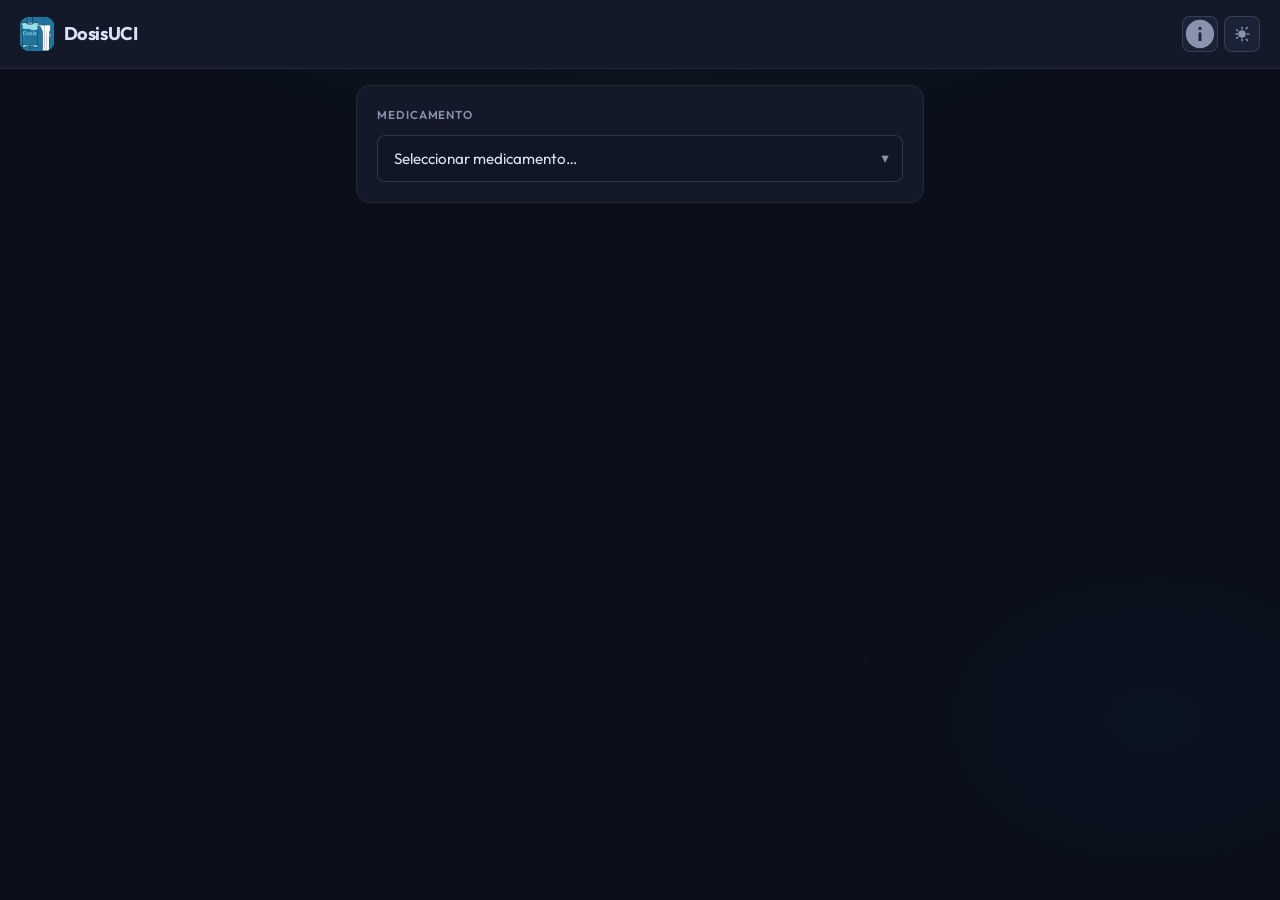
==== index.html @ 27619b3a "Actualizacion pro" ====
<!DOCTYPE html>
<html lang="es" data-theme="dark">
<head>
  <meta charset="UTF-8">
  <meta name="viewport" content="width=device-width, initial-scale=1.0">
  <meta name="description" content="Calculadora de dosis de medicamentos para UCI.">
  <meta name="theme-color" content="#0b0f19" media="(prefers-color-scheme: dark)">
  <meta name="theme-color" content="#eef1f8"  media="(prefers-color-scheme: light)">
  <title>DosisUCI</title>
  <link rel="stylesheet" href="style.css">
</head>
<body>

<div class="app">

  <!-- ── Header ──────────────────────────────────────────── -->
  <header class="app-header">
    <div class="brand">
<img src="icon.png" class="brand-icon" alt="Medi-Global Logo">
      <span class="brand-name">DosisUCI</span>
    </div>
    <div class="header-actions">
      <button class="icon-btn" id="aboutBtn" title="Acerca de">
        <svg xmlns="http://www.w3.org/2000/svg" viewBox="0 0 24 24" fill="currentColor">
          <path d="M12 2C6.48 2 2 6.48 2 12s4.48 10 10 10 10-4.48 10-10S17.52 2 12 2zm1 15h-2v-6h2v6zm0-8h-2V7h2v2z"/>
        </svg>
      </button>
      <button class="theme-btn" id="themeToggle" aria-label="Cambiar tema">
        <svg class="icon-sun" xmlns="http://www.w3.org/2000/svg" viewBox="0 0 24 24">
          <path d="M12 7a5 5 0 1 0 0 10A5 5 0 0 0 12 7zm0-5a1 1 0 0 1 1 1v2a1 1 0 0 1-2 0V3a1 1 0 0 1 1-1zm0 16a1 1 0 0 1 1 1v2a1 1 0 0 1-2 0v-2a1 1 0 0 1 1-1zM4.22 5.64a1 1 0 0 1 1.42 0l1.41 1.41a1 1 0 0 1-1.41 1.42L4.22 7.05a1 1 0 0 1 0-1.41zm12.72 12.72a1 1 0 0 1 1.42 0l1.41 1.41a1 1 0 0 1-1.41 1.42l-1.42-1.41a1 1 0 0 1 0-1.42zM3 12a1 1 0 0 1 1-1h2a1 1 0 0 1 0 2H4a1 1 0 0 1-1-1zm15 0a1 1 0 0 1 1-1h2a1 1 0 0 1 0 2h-2a1 1 0 0 1-1-1zM4.22 18.36a1 1 0 0 1 0-1.42l1.41-1.41a1 1 0 1 1 1.42 1.41l-1.41 1.42a1 1 0 0 1-1.42 0zm12.72-12.72a1 1 0 0 1 0-1.42l1.41-1.41a1 1 0 1 1 1.42 1.41l-1.42 1.42a1 1 0 0 1-1.41 0z"/>
        </svg>
        <svg class="icon-moon" xmlns="http://www.w3.org/2000/svg" viewBox="0 0 24 24" style="display:none">
          <path d="M12 3a9 9 0 1 0 9 9c0-.46-.04-.92-.1-1.36a5.389 5.389 0 0 1-4.4 2.26 5.403 5.403 0 0 1-3.14-9.8c-.44-.06-.9-.1-1.36-.1z"/>
        </svg>
      </button>
    </div>
  </header>

  <!-- ── Main ────────────────────────────────────────────── -->
  <main class="app-main">

    <!-- Selector -->
    <section class="card selector-card">
      <div class="card-label">Medicamento</div>
      <div class="select-row">
        <div class="select-wrapper">
          <select id="Med" autocomplete="off">
            <option value="" disabled selected>Seleccionar medicamento…</option>
          </select>
          <span class="select-arrow">▾</span>
        </div>
        <button class="info-btn hidden" id="infoBtn" title="Ver información clínica">
          <svg xmlns="http://www.w3.org/2000/svg" viewBox="0 0 24 24" fill="currentColor">
            <path d="M12 2C6.48 2 2 6.48 2 12s4.48 10 10 10 10-4.48 10-10S17.52 2 12 2zm1 15h-2v-6h2v6zm0-8h-2V7h2v2z"/>
          </svg>
          Info
        </button>
      </div>
    </section>

    <!-- PRO lock (oculto por defecto) -->
    <div id="proLockCard" class="pro-lock-card hidden">
      <div class="pro-lock-icon">🔒</div>
      <div class="pro-lock-name" id="proLockTitle"></div>
      <p class="pro-lock-desc">Este medicamento está disponible en la <strong>versión PRO</strong> de DosisUCI.</p>
      <a class="pro-lock-btn"
         href="https://play.google.com/store/apps/details?id=com.dosisutipro.app"
         target="_blank" rel="noopener">
        Obtener versión PRO →
      </a>
    </div>

    <!-- Formulario calculadora -->
    <div id="drugFormContainer" class="drug-form-container hidden">

      <!-- Peso -->
      <section class="card" id="weightCard">
        <div class="peso-header">
          <div class="card-label">Peso corporal</div>
          <div class="peso-value-badge">
            <span id="pesoValue">70</span><span> kg</span>
          </div>
          <button class="link-btn" onclick="openModal('weightModal')">
            Peso ideal
            <svg xmlns="http://www.w3.org/2000/svg" viewBox="0 0 24 24" fill="currentColor">
              <path d="M10 6L8.59 7.41 13.17 12l-4.58 4.59L10 18l6-6z"/>
            </svg>
          </button>
        </div>
        <div class="range-track">
          <input type="range" id="Peso" min="35" max="145" step="5" value="70">
        </div>
        <div style="display:flex;justify-content:space-between;font-size:.72rem;color:var(--text-3);margin-top:.3rem;font-family:'Space Mono',monospace;">
          <span>35</span><span>70</span><span>90</span><span>110</span><span>145</span>
        </div>
      </section>

      <!-- Preparación -->
      <section class="card">
        <div class="card-label">Preparación</div>
        <div class="prep-grid" id="prepGrid"></div>
      </section>

      <!-- Velocidad -->
      <section class="card">
        <div class="speed-header">
          <div class="card-label">Velocidad de infusión</div>
          <div class="mlh-badge">
            <span id="mlhValue">0</span><span> ml/h</span>
          </div>
        </div>
        <div class="range-track">
          <input type="range" id="mlh" min="0" max="100" value="0" step="1">
        </div>
        <div class="speed-range" id="maxmin"></div>
      </section>

      <!-- Dosis calculada -->
      <section class="card dose-card" id="doseCard">
        <div class="dose-label" id="dosismm">Dosis calculada</div>
        <div class="dose-monitor">
          <span class="dose-value" id="doseValue">0.00</span>
          <span class="dose-unit" id="doseUnit"></span>
        </div>
        <div class="dose-status" id="doseStatus"></div>
        <div class="dose-bar-track">
          <div id="doseBar"></div>
        </div>
      </section>

    </div>
  </main>
</div>

<!-- ── Modales ──────────────────────────────────────────────── -->

<!-- Info clínica -->
<div class="modal" id="infoModal" role="dialog" aria-modal="true" aria-labelledby="infoModalTitle">
  <div class="modal-backdrop" onclick="closeModal('infoModal')"></div>
  <div class="modal-panel">
    <div class="modal-header">
      <h2 id="infoModalTitle">Información</h2>
      <button class="modal-close" onclick="closeModal('infoModal')" aria-label="Cerrar">✕</button>
    </div>
    <div class="modal-body" id="infoModalBody"></div>
  </div>
</div>

<!-- Peso ideal -->
<div class="modal" id="weightModal" role="dialog" aria-modal="true">
  <div class="modal-backdrop" onclick="closeModal('weightModal')"></div>
  <div class="modal-panel">
    <div class="modal-header">
      <h2>Peso Ideal</h2>
      <button class="modal-close" onclick="closeModal('weightModal')" aria-label="Cerrar">✕</button>
    </div>
    <div class="modal-body">
      <p style="font-size:.85rem;color:var(--text-2);margin-bottom:1rem;">
        Fórmula de Devine. Usada en drogas con acumulación en tejido graso.
      </p>
      <div class="form-group">
        <label for="altura1">Altura (cm)</label>
        <input type="number" id="altura1" min="140" max="220" placeholder="170" inputmode="numeric">
      </div>
      <div class="form-group">
        <label>Sexo</label>
        <div class="radio-group">
          <label class="radio-option">
            <input type="radio" id="male1" name="sexo1" value="male">
            <span>Masculino</span>
          </label>
          <label class="radio-option">
            <input type="radio" id="fem1" name="sexo1" value="fem">
            <span>Femenino</span>
          </label>
        </div>
      </div>
      <div class="result-display">
        <span class="result-label">Peso ideal</span>
        <span class="result-value" id="resultPeso">—</span>
      </div>
    </div>
  </div>
</div>

<!-- Acerca de -->
<div class="modal" id="aboutModal" role="dialog" aria-modal="true">
  <div class="modal-backdrop" onclick="closeModal('aboutModal')"></div>
  <div class="modal-panel">
    <div class="modal-header">
      <h2>Acerca de DosisUCI</h2>
      <button class="modal-close" onclick="closeModal('aboutModal')" aria-label="Cerrar">✕</button>
    </div>
    <div class="modal-body about-body">
      <p>Calculadora de dosis para medicamentos de uso frecuente en <strong>UCI</strong>. Vasopresores, inotrópicos, vasodilatadores, sedoanalgesia y bloqueantes neuromusculares.</p>
      <p>La información está basada en guías clínicas y publicaciones revisadas por médicos y farmacéuticos. <strong>No reemplaza el criterio clínico.</strong> La interpretación es responsabilidad del profesional tratante.</p>
      <p>Esta aplicación <strong>no almacena ni comparte</strong> datos ingresados.</p>
      <p style="monospace;font-size:.78rem"><b>Mail:</b> diegos91+app@gmail.com</p>
      <p style="font-family:'Space Mono',monospace;font-size:.78rem;color:var(--text-3);">v3.0 · Vanilla JS · Sin dependencias externas</p>
      <div class="about-links">
        <a href="https://play.google.com/store/apps/details?id=com.dosisutifree1.app" target="_blank" rel="noopener">
          Calificar en Google Play ↗
        </a>
        <a href="https://play.google.com/store/apps/details?id=com.dosisutipro.app" target="_blank" rel="noopener">
          Versión PRO en Google Play ↗
        </a>
      </div>
    </div>
  </div>
</div>

<!-- Scripts: dosis.js siempre, clinical.js opcional (no en repo público) -->
<script src="dosis.js"></script>
<script src="clinical.js" onerror="console.info('clinical.js no cargado — modo público.')"></script>
<script src="app.js"></script>
</body>
</html>
---- style.css ----
/* ============================================================
   DosisUCI — Design System
   Fonts: Outfit (UI) + Space Mono (números)
   ============================================================ */

@import url('https://fonts.googleapis.com/css2?family=Outfit:wght@300;400;500;600;700&family=Space+Mono:wght@400;700&display=swap');

/* ── Tokens ───────────────────────────────────────────────── */
:root {
  --bg:         #0b0f19;
  --bg-card:    #131929;
  --bg-card2:   #1a2238;
  --bg-input:   #0f1624;
  --border:     rgba(255,255,255,0.07);
  --border-md:  rgba(255,255,255,0.13);
  --text:       #dde3f5;
  --text-2:     #8a93ad;
  --text-3:     #4d566e;
  --accent:     #00c9a7;
  --accent-dim: rgba(0,201,167,0.12);
  --accent-glow:rgba(0,201,167,0.25);
  --warn:       #f0b84b;
  --warn-dim:   rgba(240,184,75,0.12);
  --danger:     #f06060;
  --danger-dim: rgba(240,96,96,0.12);
  --radius:     14px;
  --radius-sm:  8px;
  --shadow:     0 8px 32px rgba(0,0,0,0.45);
  --shadow-sm:  0 2px 10px rgba(0,0,0,0.3);
  --transition: color .2s, background-color .2s, border-color .2s, box-shadow .2s;
}

[data-theme="light"] {
  --bg:         #eef1f8;
  --bg-card:    #ffffff;
  --bg-card2:   #f4f6fc;
  --bg-input:   #f8f9fd;
  --border:     rgba(0,0,0,0.07);
  --border-md:  rgba(0,0,0,0.14);
  --text:       #1a2340;
  --text-2:     #5a6280;
  --text-3:     #9aa0b8;
  --accent:     #00897b;
  --accent-dim: rgba(0,137,123,0.1);
  --accent-glow:rgba(0,137,123,0.2);
  --warn:       #d97706;
  --warn-dim:   rgba(217,119,6,0.1);
  --danger:     #dc2626;
  --danger-dim: rgba(220,38,38,0.1);
  --shadow:     0 8px 32px rgba(0,0,0,0.08);
  --shadow-sm:  0 2px 10px rgba(0,0,0,0.05);
}

/* ── Reset & Base ─────────────────────────────────────────── */
*, *::before, *::after { box-sizing: border-box; margin: 0; padding: 0; }

html { font-size: 16px; -webkit-tap-highlight-color: transparent; }

body {
  font-family: 'Outfit', system-ui, sans-serif;
  background: var(--bg);
  color: var(--text);
  min-height: 100dvh;
  transition: var(--transition);
  line-height: 1.5;
  overflow-x: hidden;
}

/* ── Fondo decorativo ────────────────────────────────────── */
body::before {
  content: '';
  position: fixed;
  inset: 0;
  background:
    radial-gradient(ellipse 80% 50% at 50% -10%, rgba(0,201,167,0.07) 0%, transparent 60%),
    radial-gradient(ellipse 40% 40% at 90% 80%,  rgba(0,100,200,0.05) 0%, transparent 60%);
  pointer-events: none;
  z-index: 0;
}

[data-theme="light"] body::before {
  background:
    radial-gradient(ellipse 80% 50% at 50% -10%, rgba(0,137,123,0.05) 0%, transparent 60%);
}

/* ── Layout ───────────────────────────────────────────────── */
.app {
  position: relative;
  z-index: 1;
  display: flex;
  flex-direction: column;
  min-height: 100dvh;
}

.app-main {
  flex: 1;
  padding: 0 1rem 5rem;
  max-width: 600px;
  margin: 0 auto;
  width: 100%;
}

/* ── Header ──────────────────────────────────────────────── */
.app-header {
  display: flex;
  align-items: center;
  justify-content: space-between;
  padding: 1rem 1.25rem;
  border-bottom: 1px solid var(--border);
  background: var(--bg-card);
  backdrop-filter: blur(12px);
  position: sticky;
  top: 0;
  z-index: 10;
  max-width: 100%;
}

.brand {
  display: flex;
  align-items: center;
  gap: .6rem;
}

.brand-icon {
  width: 34px; height: 34px;
  background: var(--accent);
  color: #000;
  border-radius: 9px;
  display: grid; place-items: center;
  font-size: 1.1rem;
  font-weight: 700;
  flex-shrink: 0;
}

.brand-name {
  font-size: 1.15rem;
  font-weight: 700;
  letter-spacing: -.02em;
}

.brand-version {
  font-size: .7rem;
  font-family: 'Space Mono', monospace;
  color: var(--accent);
  background: var(--accent-dim);
  border: 1px solid var(--accent-glow);
  border-radius: 100px;
  padding: 1px 7px;
  margin-left: 2px;
}

.header-actions {
  display: flex;
  gap: .4rem;
}

.icon-btn {
  width: 36px; height: 36px;
  border: 1px solid var(--border-md);
  background: var(--bg-card2);
  color: var(--text-2);
  border-radius: var(--radius-sm);
  cursor: pointer;
  display: grid; place-items: center;
  transition: var(--transition);
}

.icon-btn:hover { color: var(--text); background: var(--bg-card2); border-color: var(--accent); }

.theme-btn {
  width: 36px; height: 36px;
  border: 1px solid var(--border-md);
  background: var(--bg-card2);
  border-radius: var(--radius-sm);
  cursor: pointer;
  display: grid; place-items: center;
  transition: var(--transition);
}

.theme-btn svg { width: 18px; height: 18px; fill: var(--text-2); display: block; }
.theme-btn:hover svg { fill: var(--accent); }

/* ── Cards ───────────────────────────────────────────────── */
.card {
  background: var(--bg-card);
  border: 1px solid var(--border);
  border-radius: var(--radius);
  padding: 1.25rem;
  margin-top: 1rem;
  transition: var(--transition);
}

.card-label {
  font-size: .72rem;
  font-weight: 600;
  letter-spacing: .08em;
  text-transform: uppercase;
  color: var(--text-2);
  margin-bottom: .75rem;
}

.card-header {
  display: flex;
  align-items: center;
  gap: .75rem;
  margin-bottom: .75rem;
  flex-wrap: wrap;
}

.card-header .card-label { margin-bottom: 0; flex: 1; }

/* ── Drug Selector ───────────────────────────────────────── */
.selector-card { margin-top: 1rem; }

.select-row {
  display: flex;
  align-items: stretch;
  gap: .6rem;
}

.select-wrapper {
  position: relative;
  flex: 1;
}

.select-wrapper select {
  appearance: none;
  width: 100%;
  padding: .8rem 2.5rem .8rem 1rem;
  background: var(--bg-input);
  border: 1px solid var(--border-md);
  border-radius: var(--radius-sm);
  color: var(--text);
  font-family: 'Outfit', sans-serif;
  font-size: .95rem;
  cursor: pointer;
  transition: var(--transition);
  outline: none;
}

.select-wrapper select:focus {
  border-color: var(--accent);
  box-shadow: 0 0 0 3px var(--accent-dim);
}

.select-wrapper select option { background: var(--bg-card); }
.select-wrapper select optgroup { font-weight: 600; color: var(--accent); }

.select-arrow {
  position: absolute;
  right: .9rem;
  top: 50%;
  transform: translateY(-50%);
  color: var(--text-2);
  pointer-events: none;
  font-size: .9rem;
}

.info-btn {
  display: flex;
  align-items: center;
  gap: .4rem;
  padding: .8rem 1rem;
  background: var(--accent-dim);
  border: 1px solid var(--accent-glow);
  border-radius: var(--radius-sm);
  color: var(--accent);
  font-family: 'Outfit', sans-serif;
  font-size: .85rem;
  font-weight: 600;
  cursor: pointer;
  white-space: nowrap;
  transition: var(--transition);
  flex-shrink: 0;
}

.info-btn:hover { background: var(--accent); color: #000; }
.info-btn svg { width: 16px; height: 16px; }

/* ── Drug Form ───────────────────────────────────────────── */
.drug-form-container {
  display: none;
  opacity: 0;
  transform: translateY(12px);
  transition: opacity .35s ease, transform .35s ease;
}

.drug-form-container.visible {
  opacity: 1;
  transform: translateY(0);
}

/* Override: show when not hidden */
.drug-form-container:not(.hidden) { display: block; }

/* ── Weight Slider ───────────────────────────────────────── */
.peso-header {
  display: flex;
  align-items: center;
  gap: .5rem;
  margin-bottom: .75rem;
}

.peso-header .card-label { flex: 1; margin-bottom: 0; }

.peso-value-badge {
  font-family: 'Space Mono', monospace;
  font-size: 1rem;
  font-weight: 700;
  color: var(--text);
}

.peso-value-badge span { color: var(--text-2); font-size: .8rem; font-weight: 400; }

.link-btn {
  font-family: 'Outfit', sans-serif;
  font-size: .78rem;
  font-weight: 600;
  color: var(--accent);
  background: none;
  border: none;
  cursor: pointer;
  padding: .2rem .5rem;
  border-radius: 6px;
  transition: var(--transition);
  display: flex; align-items: center; gap: .3rem;
}

.link-btn:hover { background: var(--accent-dim); }
.link-btn svg { width: 14px; height: 14px; }

/* ── Range Slider ────────────────────────────────────────── */
.range-track {
  position: relative;
  padding: .5rem 0;
}

input[type=range] {
  -webkit-appearance: none;
  appearance: none;
  width: 100%;
  height: 4px;
  background: var(--bg-card2);
  border-radius: 100px;
  outline: none;
  cursor: pointer;
  transition: var(--transition);
}

input[type=range]::-webkit-slider-thumb {
  -webkit-appearance: none;
  appearance: none;
  width: 20px; height: 20px;
  border-radius: 50%;
  background: var(--accent);
  box-shadow: 0 0 0 3px var(--bg-card), 0 0 0 5px var(--accent-glow);
  cursor: grab;
  transition: box-shadow .15s;
}

input[type=range]::-webkit-slider-thumb:active { cursor: grabbing; box-shadow: 0 0 0 3px var(--bg-card), 0 0 0 7px var(--accent-glow); }
input[type=range]::-moz-range-thumb {
  width: 20px; height: 20px;
  border-radius: 50%;
  background: var(--accent);
  border: 3px solid var(--bg-card);
  cursor: grab;
}

/* ── Preparation Grid ────────────────────────────────────── */
.prep-grid {
  display: flex;
  flex-direction: column;
  gap: .5rem;
}

.prep-btn {
  display: flex;
  align-items: flex-start;
  gap: .85rem;
  width: 100%;
  padding: .85rem 1rem;
  background: var(--bg-input);
  border: 1px solid var(--border-md);
  border-radius: var(--radius-sm);
  color: var(--text-2);
  font-family: 'Outfit', sans-serif;
  font-size: .88rem;
  text-align: left;
  cursor: pointer;
  transition: var(--transition);
}

.prep-btn:hover { border-color: var(--accent); color: var(--text); }

.prep-btn.active {
  background: var(--accent-dim);
  border-color: var(--accent);
  color: var(--text);
}

.prep-letter {
  display: inline-flex;
  width: 22px; height: 22px;
  align-items: center; justify-content: center;
  background: var(--bg-card2);
  border-radius: 6px;
  font-weight: 700;
  font-size: .75rem;
  flex-shrink: 0;
  transition: var(--transition);
}

.prep-btn.active .prep-letter { background: var(--accent); color: #000; }

.prep-text { line-height: 1.4; padding-top: 2px; }

/* ── Speed Section ───────────────────────────────────────── */
.speed-header {
  display: flex;
  align-items: center;
  margin-bottom: .75rem;
}

.speed-header .card-label { flex: 1; margin-bottom: 0; }

.mlh-badge {
  font-family: 'Space Mono', monospace;
  font-size: 1.15rem;
  font-weight: 700;
  color: var(--text);
}

.mlh-badge span { color: var(--text-2); font-size: .75rem; font-weight: 400; margin-left: .2rem; }

.speed-range {
  font-size: .78rem;
  color: var(--text-3);
  font-family: 'Space Mono', monospace;
  margin-top: .6rem;
  text-align: center;
}

/* ── Dose Display ────────────────────────────────────────── */
.dose-card {
  position: relative;
  overflow: hidden;
  text-align: center;
  padding: 1.5rem 1.25rem 1.25rem;
  transition: var(--transition), border-color .3s;
}

.dose-card::before {
  content: '';
  position: absolute;
  inset: 0;
  opacity: 0;
  transition: opacity .3s;
  pointer-events: none;
}

.dose-card.dose-normal  { border-color: var(--accent); }
.dose-card.dose-normal::before  { background: var(--accent-dim); opacity: 1; }
.dose-card.dose-warning { border-color: var(--warn); }
.dose-card.dose-warning::before { background: var(--warn-dim); opacity: 1; }
.dose-card.dose-danger  { border-color: var(--danger); }
.dose-card.dose-danger::before  { background: var(--danger-dim); opacity: 1; }

.dose-label {
  position: relative;
  font-size: .72rem;
  font-weight: 600;
  letter-spacing: .08em;
  text-transform: uppercase;
  color: var(--text-2);
  margin-bottom: .75rem;
}

.dose-monitor {
  position: relative;
  display: flex;
  align-items: baseline;
  justify-content: center;
  gap: .5rem;
  margin-bottom: .6rem;
}

.dose-value {
  font-family: 'Space Mono', monospace;
  font-size: clamp(2.5rem, 8vw, 3.5rem);
  font-weight: 700;
  line-height: 1;
  color: var(--text);
  transition: color .3s;
  letter-spacing: -.02em;
}

.dose-card.dose-warning .dose-value { color: var(--warn); }
.dose-card.dose-danger  .dose-value { color: var(--danger); }
.dose-card.dose-normal  .dose-value { color: var(--accent); }

.dose-unit {
  font-family: 'Space Mono', monospace;
  font-size: .75rem;
  color: var(--text-2);
  align-self: flex-end;
  padding-bottom: .4rem;
  line-height: 1;
}

.dose-status {
  position: relative;
  font-size: .8rem;
  color: var(--text-2);
  min-height: 1.2em;
  margin-bottom: .85rem;
}

.dose-card.dose-warning .dose-status { color: var(--warn); }
.dose-card.dose-danger  .dose-status { color: var(--danger); }
.dose-card.dose-normal  .dose-status { color: var(--accent); }

/* Barra de progreso */
.dose-bar-track {
  position: relative;
  height: 4px;
  background: var(--bg-card2);
  border-radius: 100px;
  overflow: hidden;
}

#doseBar {
  height: 100%;
  width: 0%;
  border-radius: 100px;
  background: var(--accent);
  transition: width .3s ease, background .3s;
}

.dose-card.dose-warning #doseBar { background: var(--warn); }
.dose-card.dose-danger  #doseBar { background: var(--danger); }

/* ── Modal ───────────────────────────────────────────────── */
.modal {
  position: fixed;
  inset: 0;
  z-index: 100;
  display: none;
  align-items: flex-end;
}

@media (min-width: 540px) {
  .modal { align-items: center; justify-content: center; }
}

.modal.open { display: flex; }

.modal-backdrop {
  position: absolute;
  inset: 0;
  background: rgba(0,0,0,.55);
  backdrop-filter: blur(4px);
  animation: fadeIn .2s ease;
}

.modal-panel {
  position: relative;
  width: 100%;
  max-width: 540px;
  max-height: 85dvh;
  background: var(--bg-card);
  border: 1px solid var(--border-md);
  border-radius: var(--radius) var(--radius) 0 0;
  overflow: hidden;
  display: flex;
  flex-direction: column;
  animation: slideUp .3s ease;
  box-shadow: var(--shadow);
}

@media (min-width: 540px) {
  .modal-panel { border-radius: var(--radius); animation: fadeScale .25s ease; }
}

.modal-header {
  display: flex;
  align-items: center;
  justify-content: space-between;
  padding: 1.1rem 1.25rem;
  border-bottom: 1px solid var(--border);
  flex-shrink: 0;
}

.modal-header h2 {
  font-size: 1.1rem;
  font-weight: 700;
  letter-spacing: -.02em;
}

.modal-close {
  width: 32px; height: 32px;
  display: grid; place-items: center;
  background: var(--bg-card2);
  border: 1px solid var(--border);
  border-radius: 8px;
  cursor: pointer;
  color: var(--text-2);
  font-size: 1rem;
  transition: var(--transition);
}

.modal-close:hover { color: var(--text); border-color: var(--border-md); }

.modal-body {
  overflow-y: auto;
  padding: 1.1rem 1.25rem;
  flex: 1;
  overscroll-behavior: contain;
}

/* Info sections */
.info-section {
  padding: .9rem 1rem;
  border-radius: var(--radius-sm);
  background: var(--bg-card2);
  border: 1px solid var(--border);
  margin-bottom: .75rem;
}

.info-section h4 {
  font-size: .72rem;
  font-weight: 700;
  letter-spacing: .07em;
  text-transform: uppercase;
  color: var(--text-2);
  margin-bottom: .45rem;
}

.info-section p {
  font-size: .9rem;
  color: var(--text);
  line-height: 1.6;
}

.info-danger {
  background: var(--danger-dim);
  border-color: rgba(240,96,96,.2);
}

.info-danger h4 { color: var(--danger); }

/* Peso ideal form */
.form-group { margin-bottom: 1rem; }

.form-group label {
  display: block;
  font-size: .8rem;
  font-weight: 600;
  color: var(--text-2);
  margin-bottom: .4rem;
}

.form-group input[type=number] {
  width: 100%;
  padding: .7rem 1rem;
  background: var(--bg-input);
  border: 1px solid var(--border-md);
  border-radius: var(--radius-sm);
  color: var(--text);
  font-family: 'Outfit', sans-serif;
  font-size: 1rem;
  outline: none;
  transition: var(--transition);
}

.form-group input:focus { border-color: var(--accent); box-shadow: 0 0 0 3px var(--accent-dim); }

.radio-group {
  display: flex;
  gap: .6rem;
}

.radio-option {
  display: flex;
  align-items: center;
  gap: .5rem;
  padding: .6rem 1rem;
  border: 1px solid var(--border-md);
  border-radius: var(--radius-sm);
  cursor: pointer;
  font-size: .9rem;
  transition: var(--transition);
  flex: 1;
  justify-content: center;
}

.radio-option:has(input:checked) {
  border-color: var(--accent);
  background: var(--accent-dim);
  color: var(--text);
}

.radio-option input { display: none; }

.result-display {
  display: flex;
  align-items: center;
  justify-content: space-between;
  padding: 1rem 1.25rem;
  background: var(--bg-card2);
  border-radius: var(--radius-sm);
  margin-top: 1rem;
}

.result-label { font-size: .8rem; color: var(--text-2); font-weight: 600; }

.result-value {
  font-family: 'Space Mono', monospace;
  font-size: 1.3rem;
  font-weight: 700;
  color: var(--accent);
}

/* About content */
.about-body p {
  font-size: .9rem;
  color: var(--text-2);
  line-height: 1.7;
  margin-bottom: .75rem;
}

.about-body p:last-child { margin-bottom: 0; }

.about-body strong { color: var(--text); }

.about-links {
  display: flex;
  flex-direction: column;
  gap: .5rem;
  margin-top: 1.25rem;
}

.about-links a, .btn-outline {
  display: flex;
  align-items: center;
  justify-content: center;
  gap: .5rem;
  padding: .75rem 1rem;
  border: 1px solid var(--border-md);
  border-radius: var(--radius-sm);
  color: var(--text);
  font-family: 'Outfit', sans-serif;
  font-size: .9rem;
  font-weight: 500;
  text-decoration: none;
  cursor: pointer;
  background: var(--bg-card2);
  transition: var(--transition);
}

.about-links a:hover, .btn-outline:hover { border-color: var(--accent); color: var(--accent); }

/* ── Utilidades ──────────────────────────────────────────── */
.hidden { display: none !important; }

/* ── Animaciones ─────────────────────────────────────────── */
@keyframes fadeIn    { from { opacity: 0; } to { opacity: 1; } }
@keyframes slideUp   { from { transform: translateY(40px); opacity: 0; } to { transform: none; opacity: 1; } }
@keyframes fadeScale { from { transform: scale(.95); opacity: 0; } to { transform: none; opacity: 1; } }

/* ── Scrollbar ───────────────────────────────────────────── */
::-webkit-scrollbar { width: 6px; }
::-webkit-scrollbar-track { background: transparent; }
::-webkit-scrollbar-thumb { background: var(--border-md); border-radius: 100px; }
::-webkit-scrollbar-thumb:hover { background: var(--text-3); }

/* ── Focus visible ───────────────────────────────────────── */
:focus-visible { outline: 2px solid var(--accent); outline-offset: 2px; }

/* ── PRO Lock Card ───────────────────────────────────────── */
.pro-lock-card {
  margin-top: 1rem;
  padding: 2rem 1.5rem;
  background: var(--bg-card);
  border: 1px solid var(--border);
  border-radius: var(--radius);
  text-align: center;
  opacity: 0;
  transform: translateY(12px);
  transition: opacity .35s ease, transform .35s ease;
}

.pro-lock-card.visible {
  opacity: 1;
  transform: none;
}

.pro-lock-card:not(.hidden) { display: block; }

.pro-lock-icon {
  font-size: 2.5rem;
  margin-bottom: .75rem;
  line-height: 1;
}

.pro-lock-name {
  font-size: 1.25rem;
  font-weight: 700;
  letter-spacing: -.02em;
  color: var(--text);
  margin-bottom: .5rem;
}

.pro-lock-desc {
  font-size: .88rem;
  color: var(--text-2);
  line-height: 1.6;
  margin-bottom: 1.25rem;
}

.pro-lock-desc strong { color: var(--warn); }

.pro-lock-btn {
  display: inline-flex;
  align-items: center;
  padding: .75rem 1.5rem;
  background: var(--warn-dim);
  border: 1px solid var(--warn);
  border-radius: var(--radius-sm);
  color: var(--warn);
  font-family: 'Outfit', sans-serif;
  font-size: .9rem;
  font-weight: 600;
  text-decoration: none;
  transition: var(--transition);
}

.pro-lock-btn:hover {
  background: var(--warn);
  color: #000;
}
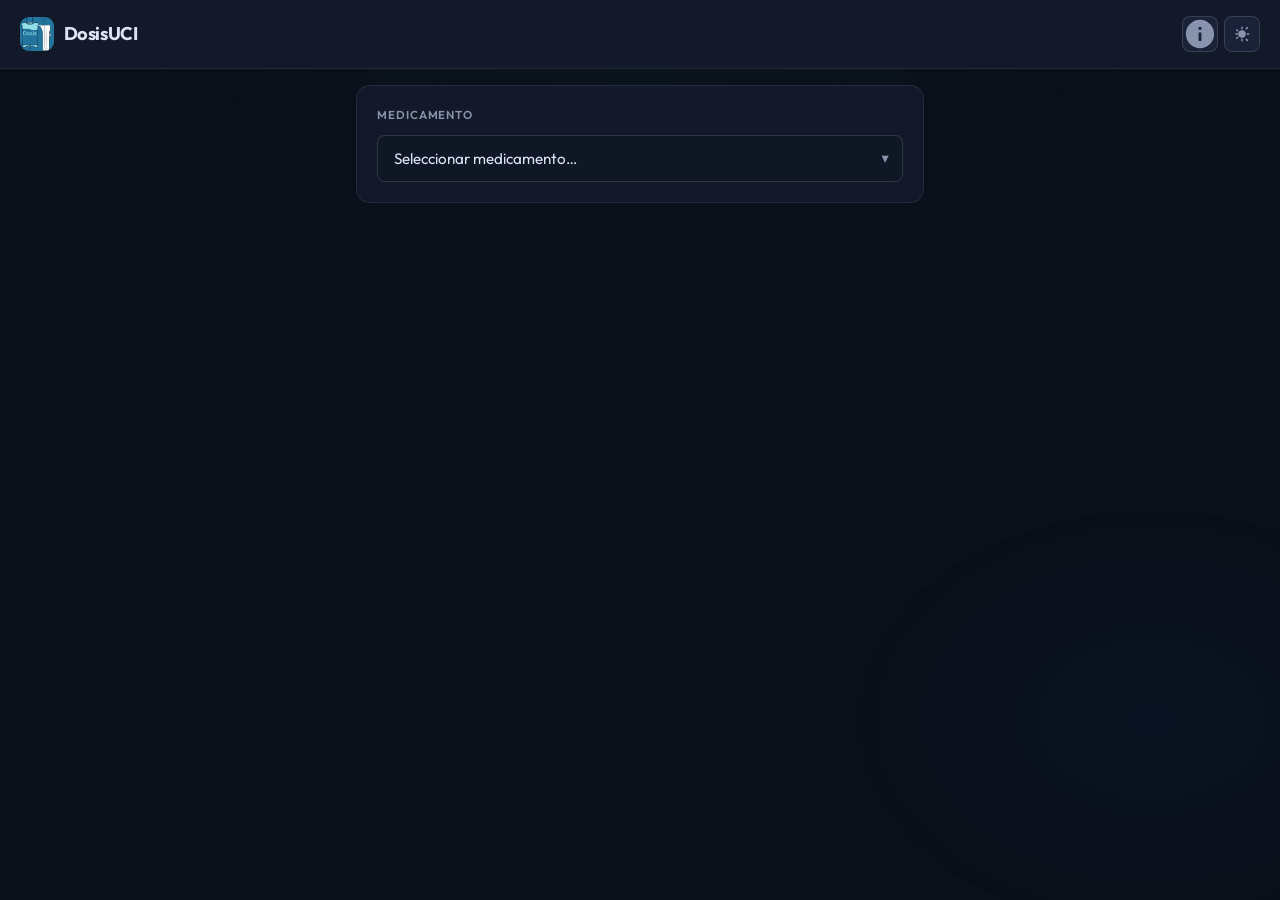
==== commit 85c7c93e: "Remove optional clinical.js script from index.html" ====
--- a/index.html
+++ b/index.html
@@ -211,7 +211,6 @@
 
 <!-- Scripts: dosis.js siempre, clinical.js opcional (no en repo público) -->
 <script src="dosis.js"></script>
-<script src="clinical.js" onerror="console.info('clinical.js no cargado — modo público.')"></script>
 <script src="app.js"></script>
 </body>
 </html>
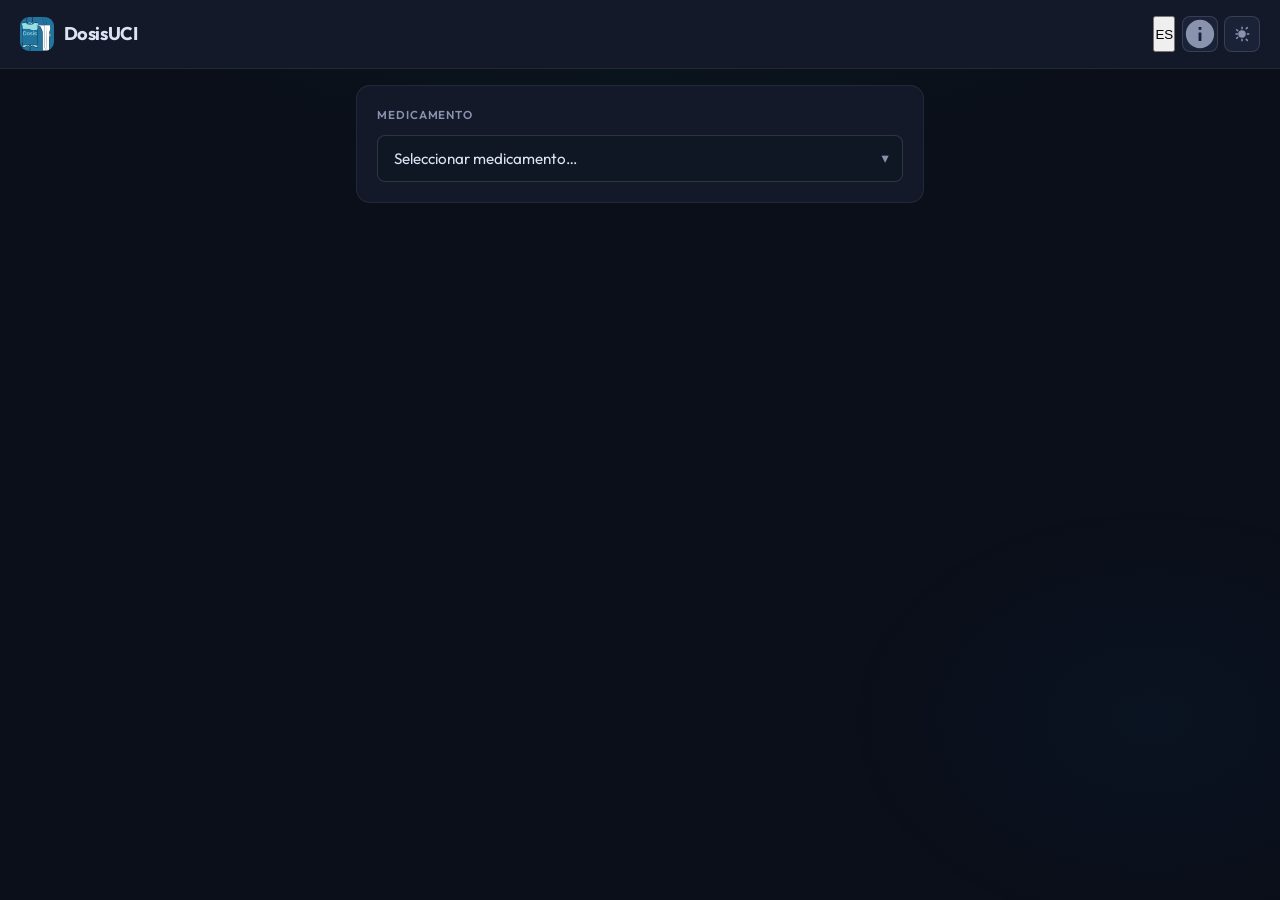
==== commit 20e2ccf1: "Add files via upload" ====
--- a/index.html
+++ b/index.html
@@ -7,6 +7,14 @@
   <meta name="theme-color" content="#0b0f19" media="(prefers-color-scheme: dark)">
   <meta name="theme-color" content="#eef1f8"  media="(prefers-color-scheme: light)">
   <title>DosisUCI</title>
+  <!-- PWA -->
+  <link rel="manifest" href="manifest.json">
+  <link rel="apple-touch-icon" href="icon-192.png">
+  <meta name="apple-mobile-web-app-capable" content="yes">
+  <meta name="apple-mobile-web-app-status-bar-style" content="black-translucent">
+  <meta name="apple-mobile-web-app-title" content="DosisUCI">
+  <meta name="mobile-web-app-capable" content="yes">
+
   <link rel="stylesheet" href="style.css">
 </head>
 <body>
@@ -16,10 +24,12 @@
   <!-- ── Header ──────────────────────────────────────────── -->
   <header class="app-header">
     <div class="brand">
-<img src="icon.png" class="brand-icon" alt="Medi-Global Logo">
+      <img src="icon.png" class="brand-icon" alt="DosisUCI Logo">
       <span class="brand-name">DosisUCI</span>
     </div>
     <div class="header-actions">
+      <!-- Selector de idioma: cicla ES → EN → PT → ES -->
+      <button class="lang-btn" id="langToggle" aria-label="Change language">ES</button>
       <button class="icon-btn" id="aboutBtn" title="Acerca de">
         <svg xmlns="http://www.w3.org/2000/svg" viewBox="0 0 24 24" fill="currentColor">
           <path d="M12 2C6.48 2 2 6.48 2 12s4.48 10 10 10 10-4.48 10-10S17.52 2 12 2zm1 15h-2v-6h2v6zm0-8h-2V7h2v2z"/>
@@ -41,11 +51,11 @@
 
     <!-- Selector -->
     <section class="card selector-card">
-      <div class="card-label">Medicamento</div>
+      <div class="card-label" data-i18n="label_drug">Medicamento</div>
       <div class="select-row">
         <div class="select-wrapper">
           <select id="Med" autocomplete="off">
-            <option value="" disabled selected>Seleccionar medicamento…</option>
+            <!-- Opciones generadas por JS via rebuildDrugSelect() -->
           </select>
           <span class="select-arrow">▾</span>
         </div>
@@ -53,7 +63,7 @@
           <svg xmlns="http://www.w3.org/2000/svg" viewBox="0 0 24 24" fill="currentColor">
             <path d="M12 2C6.48 2 2 6.48 2 12s4.48 10 10 10 10-4.48 10-10S17.52 2 12 2zm1 15h-2v-6h2v6zm0-8h-2V7h2v2z"/>
           </svg>
-          Info
+          <span data-i18n="btn_info">Info</span>
         </button>
       </div>
     </section>
@@ -62,10 +72,13 @@
     <div id="proLockCard" class="pro-lock-card hidden">
       <div class="pro-lock-icon">🔒</div>
       <div class="pro-lock-name" id="proLockTitle"></div>
-      <p class="pro-lock-desc">Este medicamento está disponible en la <strong>versión PRO</strong> de DosisUCI.</p>
+      <p class="pro-lock-desc" data-i18n-html="pro_desc">
+        Este medicamento está disponible en la <strong>versión PRO</strong> de DosisUCI.
+      </p>
       <a class="pro-lock-btn"
          href="https://play.google.com/store/apps/details?id=com.dosisutipro.app"
-         target="_blank" rel="noopener">
+         target="_blank" rel="noopener"
+         data-i18n="pro_btn">
         Obtener versión PRO →
       </a>
     </div>
@@ -76,12 +89,12 @@
       <!-- Peso -->
       <section class="card" id="weightCard">
         <div class="peso-header">
-          <div class="card-label">Peso corporal</div>
+          <div class="card-label" data-i18n="label_weight">Peso corporal</div>
           <div class="peso-value-badge">
             <span id="pesoValue">70</span><span> kg</span>
           </div>
           <button class="link-btn" onclick="openModal('weightModal')">
-            Peso ideal
+            <span data-i18n="btn_ideal_weight">Peso ideal</span>
             <svg xmlns="http://www.w3.org/2000/svg" viewBox="0 0 24 24" fill="currentColor">
               <path d="M10 6L8.59 7.41 13.17 12l-4.58 4.59L10 18l6-6z"/>
             </svg>
@@ -97,14 +110,14 @@
 
       <!-- Preparación -->
       <section class="card">
-        <div class="card-label">Preparación</div>
+        <div class="card-label" data-i18n="label_prep">Preparación</div>
         <div class="prep-grid" id="prepGrid"></div>
       </section>
 
       <!-- Velocidad -->
       <section class="card">
         <div class="speed-header">
-          <div class="card-label">Velocidad de infusión</div>
+          <div class="card-label" data-i18n="label_speed">Velocidad de infusión</div>
           <div class="mlh-badge">
             <span id="mlhValue">0</span><span> ml/h</span>
           </div>
@@ -117,7 +130,7 @@
 
       <!-- Dosis calculada -->
       <section class="card dose-card" id="doseCard">
-        <div class="dose-label" id="dosismm">Dosis calculada</div>
+        <div class="dose-label" id="dosismm" data-i18n="label_dose">Dosis calculada</div>
         <div class="dose-monitor">
           <span class="dose-value" id="doseValue">0.00</span>
           <span class="dose-unit" id="doseUnit"></span>
@@ -151,32 +164,33 @@
   <div class="modal-backdrop" onclick="closeModal('weightModal')"></div>
   <div class="modal-panel">
     <div class="modal-header">
-      <h2>Peso Ideal</h2>
+      <h2 data-i18n="modal_weight_title">Peso Ideal</h2>
       <button class="modal-close" onclick="closeModal('weightModal')" aria-label="Cerrar">✕</button>
     </div>
     <div class="modal-body">
-      <p style="font-size:.85rem;color:var(--text-2);margin-bottom:1rem;">
+      <p style="font-size:.85rem;color:var(--text-2);margin-bottom:1rem;"
+         data-i18n="weight_formula_note">
         Fórmula de Devine. Usada en drogas con acumulación en tejido graso.
       </p>
       <div class="form-group">
-        <label for="altura1">Altura (cm)</label>
+        <label for="altura1" data-i18n="label_height">Altura (cm)</label>
         <input type="number" id="altura1" min="140" max="220" placeholder="170" inputmode="numeric">
       </div>
       <div class="form-group">
-        <label>Sexo</label>
+        <label data-i18n="label_sex">Sexo</label>
         <div class="radio-group">
           <label class="radio-option">
             <input type="radio" id="male1" name="sexo1" value="male">
-            <span>Masculino</span>
+            <span data-i18n="opt_male">Masculino</span>
           </label>
           <label class="radio-option">
             <input type="radio" id="fem1" name="sexo1" value="fem">
-            <span>Femenino</span>
+            <span data-i18n="opt_female">Femenino</span>
           </label>
         </div>
       </div>
       <div class="result-display">
-        <span class="result-label">Peso ideal</span>
+        <span class="result-label" data-i18n="label_ideal_result">Peso ideal</span>
         <span class="result-value" id="resultPeso">—</span>
       </div>
     </div>
@@ -188,20 +202,24 @@
   <div class="modal-backdrop" onclick="closeModal('aboutModal')"></div>
   <div class="modal-panel">
     <div class="modal-header">
-      <h2>Acerca de DosisUCI</h2>
+      <h2 data-i18n="modal_about_title">Acerca de DosisUCI</h2>
       <button class="modal-close" onclick="closeModal('aboutModal')" aria-label="Cerrar">✕</button>
     </div>
     <div class="modal-body about-body">
-      <p>Calculadora de dosis para medicamentos de uso frecuente en <strong>UCI</strong>. Vasopresores, inotrópicos, vasodilatadores, sedoanalgesia y bloqueantes neuromusculares.</p>
-      <p>La información está basada en guías clínicas y publicaciones revisadas por médicos y farmacéuticos. <strong>No reemplaza el criterio clínico.</strong> La interpretación es responsabilidad del profesional tratante.</p>
-      <p>Esta aplicación <strong>no almacena ni comparte</strong> datos ingresados.</p>
-      <p style="monospace;font-size:.78rem"><b>Mail:</b> diegos91+app@gmail.com</p>
-      <p style="font-family:'Space Mono',monospace;font-size:.78rem;color:var(--text-3);">v3.0 · Vanilla JS · Sin dependencias externas</p>
+      <p data-i18n-html="about_p1">Calculadora de dosis para medicamentos de uso frecuente en <strong>UCI</strong>. Vasopresores, inotrópicos, vasodilatadores, sedoanalgesia y bloqueantes neuromusculares.</p>
+      <p data-i18n-html="about_p2">La información está basada en guías clínicas y publicaciones revisadas por médicos y farmacéuticos. <strong>No reemplaza el criterio clínico.</strong> La interpretación es responsabilidad del profesional tratante.</p>
+      <p data-i18n-html="about_p3">Esta aplicación <strong>no almacena ni comparte</strong> datos ingresados.</p>
+      <p data-i18n-html="about_mail" style="font-size:.78rem"></p>
+      <p data-i18n-html="about_version" style="font-family:'Space Mono',monospace;font-size:.78rem;color:var(--text-3);"></p>
       <div class="about-links">
-        <a href="https://play.google.com/store/apps/details?id=com.dosisutifree1.app" target="_blank" rel="noopener">
+        <a href="https://play.google.com/store/apps/details?id=com.dosisutifree1.app"
+           target="_blank" rel="noopener"
+           data-i18n="about_rate">
           Calificar en Google Play ↗
         </a>
-        <a href="https://play.google.com/store/apps/details?id=com.dosisutipro.app" target="_blank" rel="noopener">
+        <a href="https://play.google.com/store/apps/details?id=com.dosisutipro.app"
+           target="_blank" rel="noopener"
+           data-i18n="about_pro_link">
           Versión PRO en Google Play ↗
         </a>
       </div>
@@ -209,8 +227,20 @@
   </div>
 </div>
 
-<!-- Scripts: dosis.js siempre, clinical.js opcional (no en repo público) -->
+<!-- Scripts -->
+<script src="i18n.js"></script>
 <script src="dosis.js"></script>
+<script src="clinical.js" onerror="console.info('clinical.js no cargado — modo público.')"></script>
 <script src="app.js"></script>
+<!-- PWA: registrar Service Worker -->
+<script>
+  if ('serviceWorker' in navigator) {
+    window.addEventListener('load', () => {
+      navigator.serviceWorker.register('./sw.js')
+        .then(r => console.log('SW registrado:', r.scope))
+        .catch(e => console.warn('SW error:', e));
+    });
+  }
+</script>
 </body>
 </html>
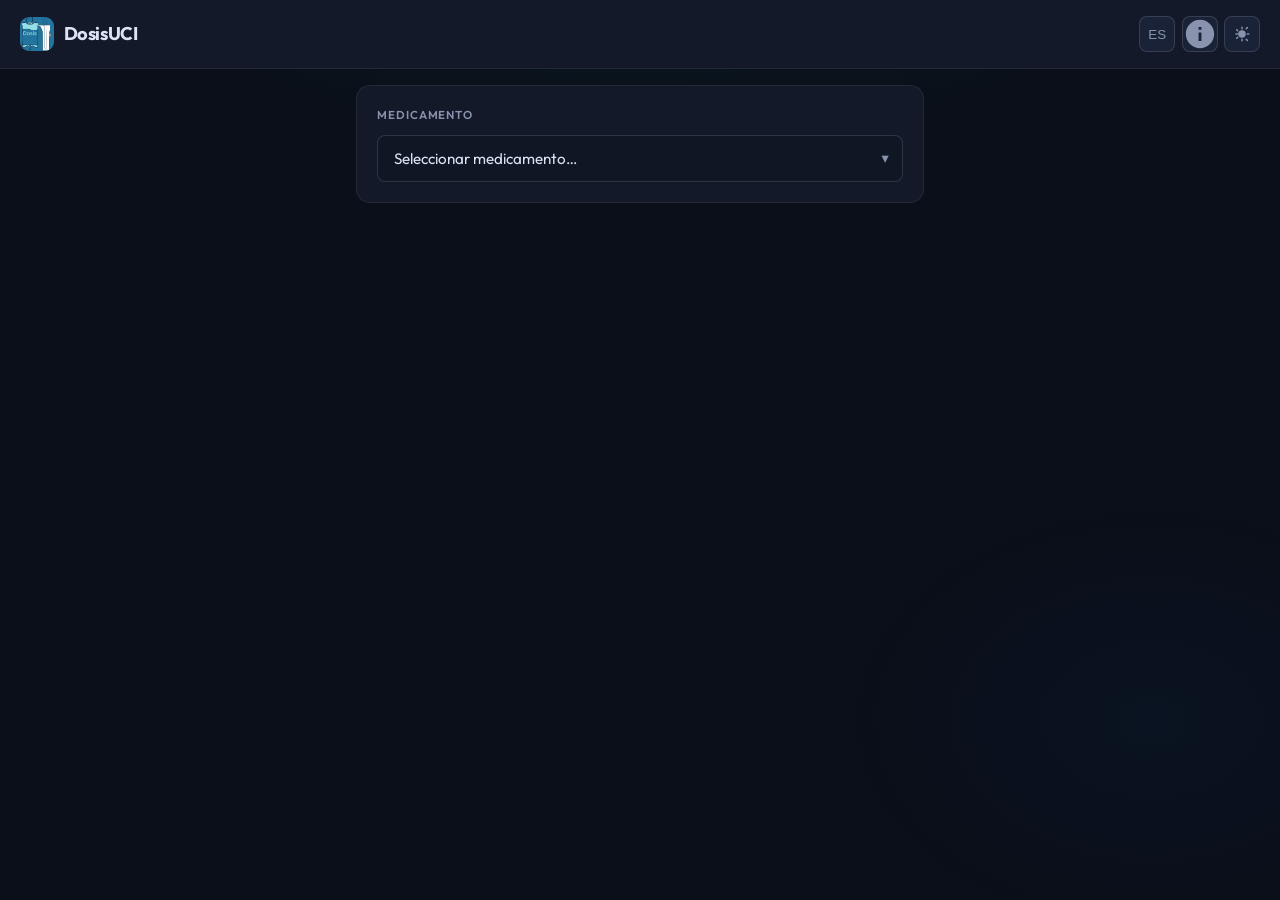
==== commit 7b47e098: "Change language button class from lang-btn to icon-btn" ====
--- a/index.html
+++ b/index.html
@@ -29,7 +29,7 @@
     </div>
     <div class="header-actions">
       <!-- Selector de idioma: cicla ES → EN → PT → ES -->
-      <button class="lang-btn" id="langToggle" aria-label="Change language">ES</button>
+      <button class="icon-btn" id="langToggle" aria-label="Change language">ES</button>
       <button class="icon-btn" id="aboutBtn" title="Acerca de">
         <svg xmlns="http://www.w3.org/2000/svg" viewBox="0 0 24 24" fill="currentColor">
           <path d="M12 2C6.48 2 2 6.48 2 12s4.48 10 10 10 10-4.48 10-10S17.52 2 12 2zm1 15h-2v-6h2v6zm0-8h-2V7h2v2z"/>
